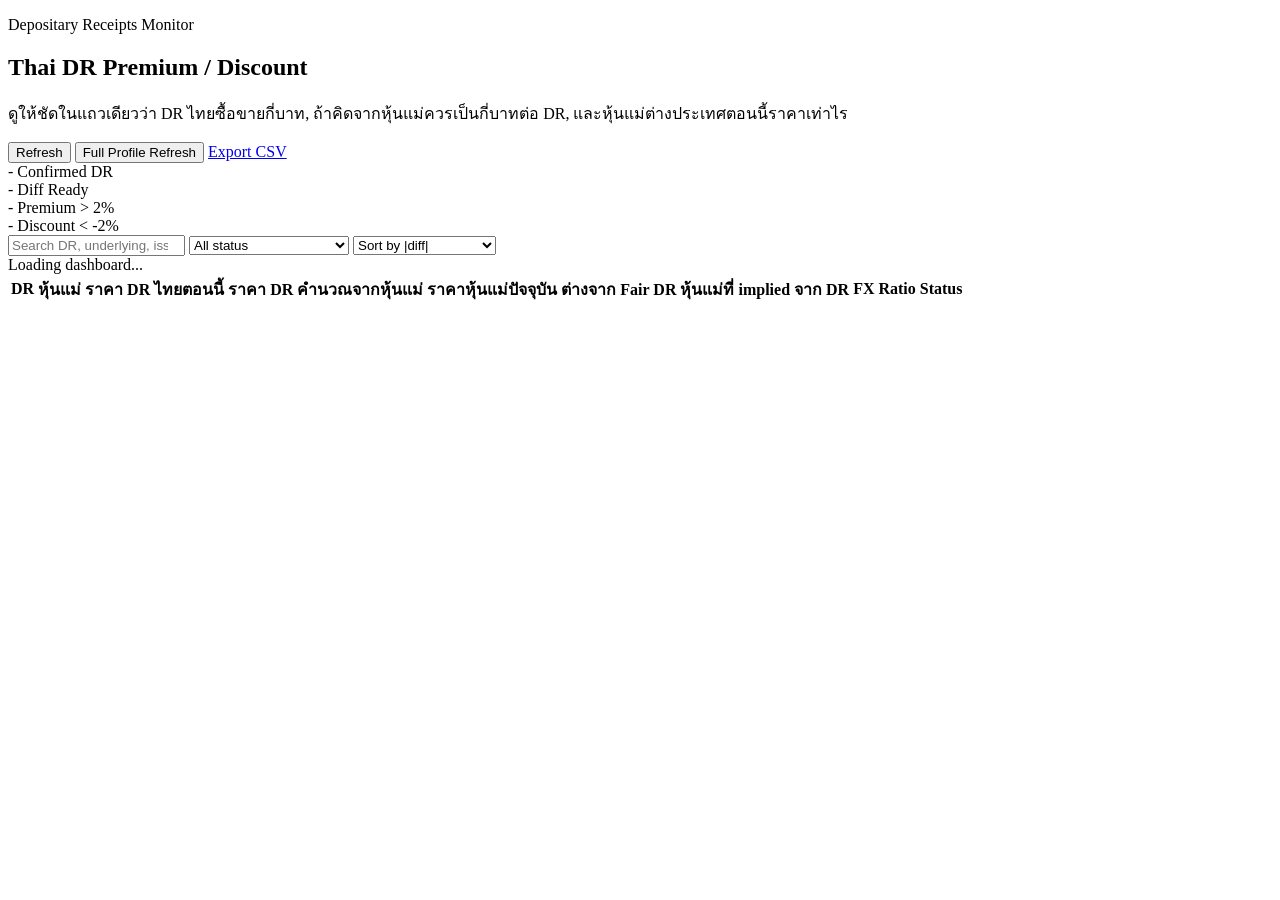
==== web/index.html @ 28b0d75f "Create Thai DR premium dashboard" ====
<!doctype html>
<html lang="th">
  <head>
    <meta charset="utf-8" />
    <meta name="viewport" content="width=device-width, initial-scale=1" />
    <title>Thai DR Premium Dashboard</title>
    <link rel="stylesheet" href="web/styles.css" />
  </head>
  <body>
    <main class="shell">
      <section class="topbar">
        <div>
          <p class="eyebrow">Depositary Receipts Monitor</p>
          <h1>Thai DR Premium / Discount</h1>
          <p class="subhead">
            ดูให้ชัดในแถวเดียวว่า DR ไทยซื้อขายกี่บาท, ถ้าคิดจากหุ้นแม่ควรเป็นกี่บาทต่อ DR,
            และหุ้นแม่ต่างประเทศตอนนี้ราคาเท่าไร
          </p>
        </div>
        <div class="actions">
          <button id="refreshBtn" title="Load latest generated data">Refresh</button>
          <button id="forceBtn" class="ghost" title="Only available when running local Python server">Full Profile Refresh</button>
          <a id="exportLink" class="ghost linkbtn" href="data/dashboard.csv">Export CSV</a>
        </div>
      </section>

      <section class="metrics" aria-live="polite">
        <div>
          <span id="confirmedCount">-</span>
          <label>Confirmed DR</label>
        </div>
        <div>
          <span id="withDiffCount">-</span>
          <label>Diff Ready</label>
        </div>
        <div>
          <span id="premiumCount">-</span>
          <label>Premium &gt; 2%</label>
        </div>
        <div>
          <span id="discountCount">-</span>
          <label>Discount &lt; -2%</label>
        </div>
      </section>

      <section class="controls">
        <input id="searchInput" type="search" placeholder="Search DR, underlying, issuer, exchange" />
        <select id="statusFilter">
          <option value="all">All status</option>
          <option value="premium">Premium</option>
          <option value="discount">Discount</option>
          <option value="ok">Near fair</option>
          <option value="needs_mapping_or_quote">Needs mapping / quote</option>
        </select>
        <select id="sortSelect">
          <option value="absDiff">Sort by |diff|</option>
          <option value="diffDesc">Premium high to low</option>
          <option value="diffAsc">Discount low to high</option>
          <option value="symbol">Symbol A-Z</option>
        </select>
      </section>

      <section id="notice" class="notice">Loading dashboard...</section>

      <section class="tablewrap">
        <table>
          <thead>
            <tr>
              <th>DR</th>
              <th>หุ้นแม่</th>
              <th>ราคา DR ไทยตอนนี้</th>
              <th>ราคา DR คำนวณจากหุ้นแม่</th>
              <th>ราคาหุ้นแม่ปัจจุบัน</th>
              <th>ต่างจาก Fair DR</th>
              <th>หุ้นแม่ที่ implied จาก DR</th>
              <th>FX</th>
              <th>Ratio</th>
              <th>Status</th>
            </tr>
          </thead>
          <tbody id="rows"></tbody>
        </table>
      </section>
    </main>
    <script src="web/app.js"></script>
  </body>
</html>
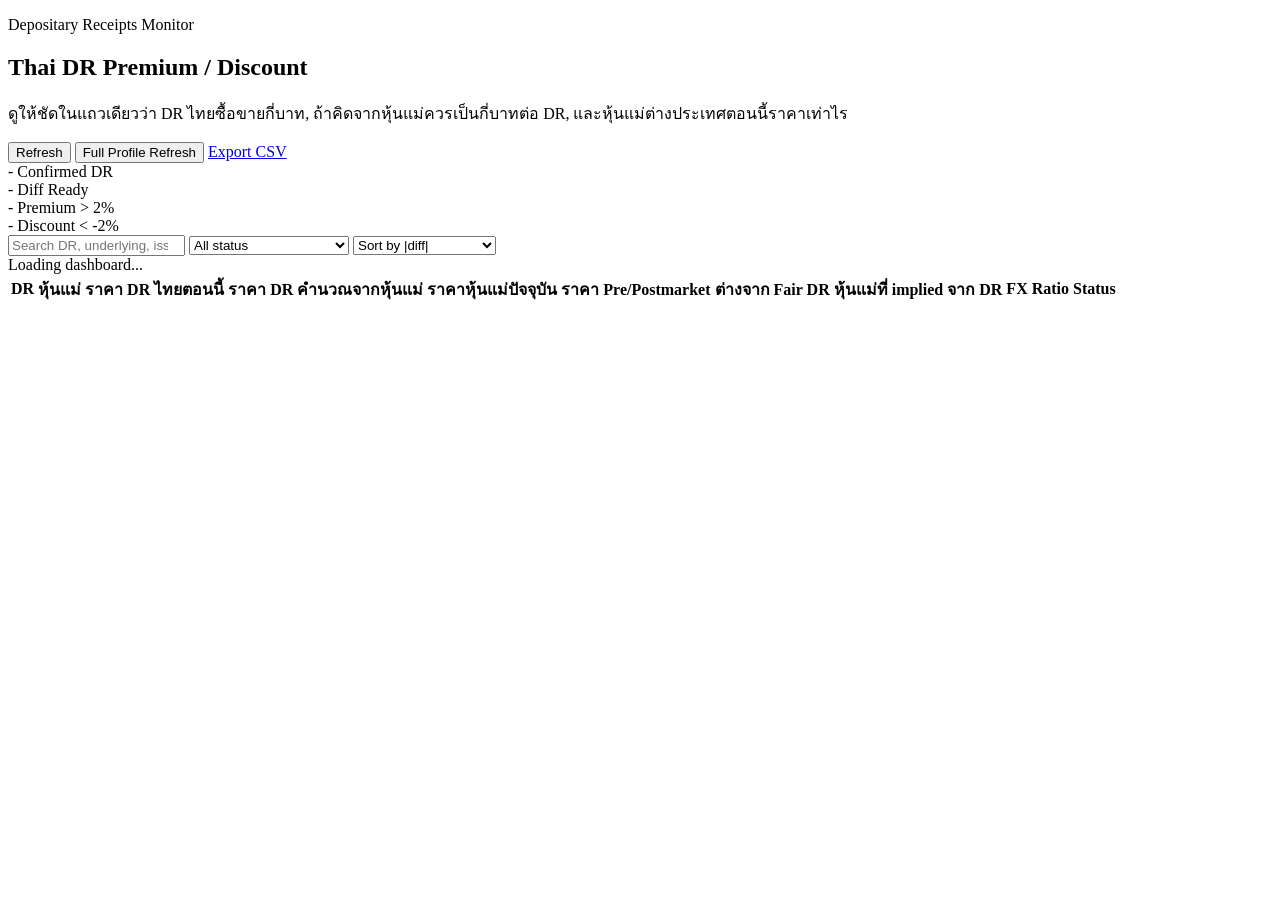
==== commit 3ffe55cf: "Add extended-hours underlying prices" ====
--- a/web/index.html
+++ b/web/index.html
@@ -71,6 +71,7 @@
               <th>ราคา DR ไทยตอนนี้</th>
               <th>ราคา DR คำนวณจากหุ้นแม่</th>
               <th>ราคาหุ้นแม่ปัจจุบัน</th>
+              <th>ราคา Pre/Postmarket</th>
               <th>ต่างจาก Fair DR</th>
               <th>หุ้นแม่ที่ implied จาก DR</th>
               <th>FX</th>
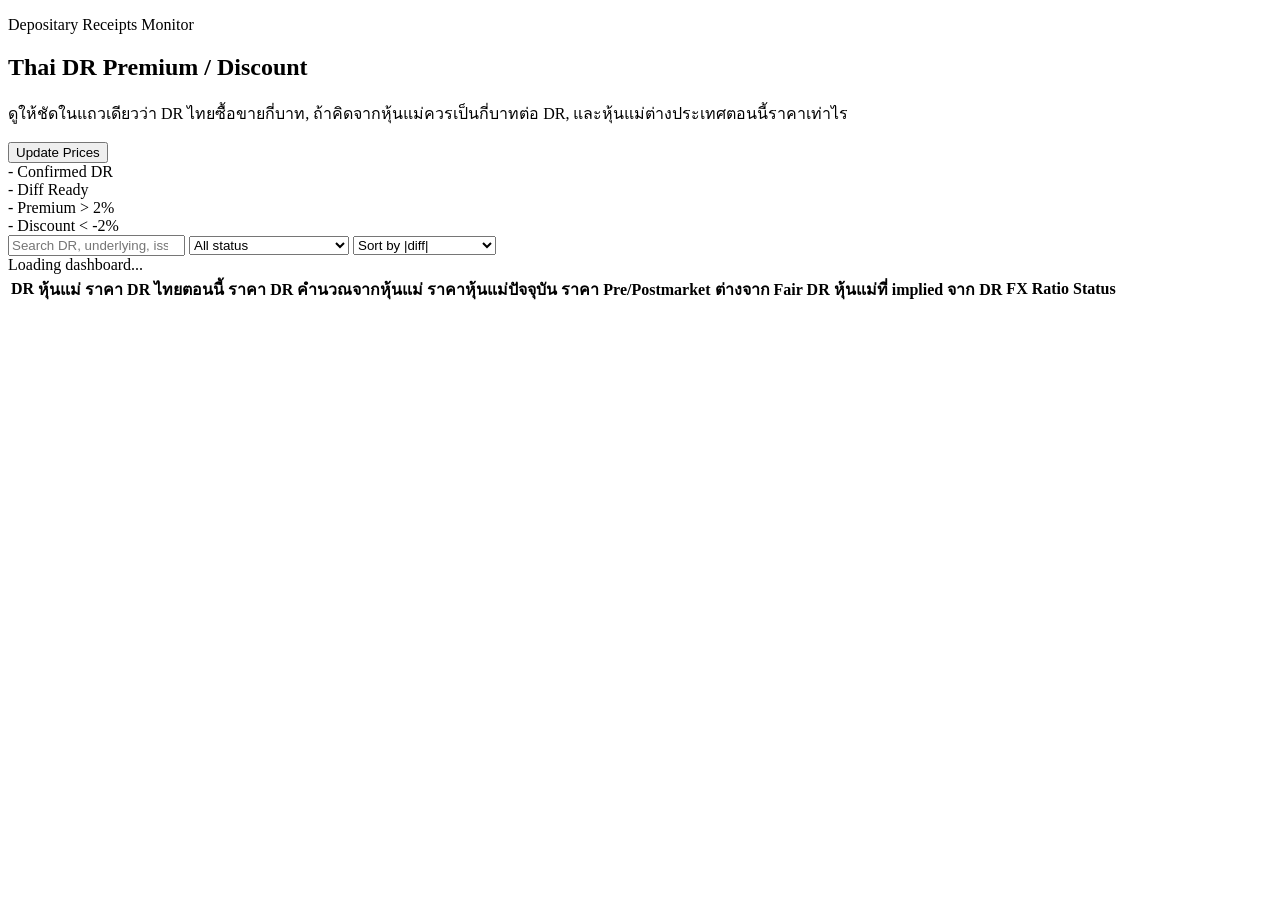
==== commit 44bf6934: "Update DR dashboard price refresh" ====
--- a/web/index.html
+++ b/web/index.html
@@ -4,6 +4,7 @@
     <meta charset="utf-8" />
     <meta name="viewport" content="width=device-width, initial-scale=1" />
     <title>Thai DR Premium Dashboard</title>
+    <link rel="icon" href="data:," />
     <link rel="stylesheet" href="web/styles.css" />
   </head>
   <body>
@@ -18,9 +19,7 @@
           </p>
         </div>
         <div class="actions">
-          <button id="refreshBtn" title="Load latest generated data">Refresh</button>
-          <button id="forceBtn" class="ghost" title="Only available when running local Python server">Full Profile Refresh</button>
-          <a id="exportLink" class="ghost linkbtn" href="data/dashboard.csv">Export CSV</a>
+          <button id="priceBtn" title="Update DR prices from SET official data, refresh underlying prices and FX, then recalculate the dashboard">Update Prices</button>
         </div>
       </section>
 
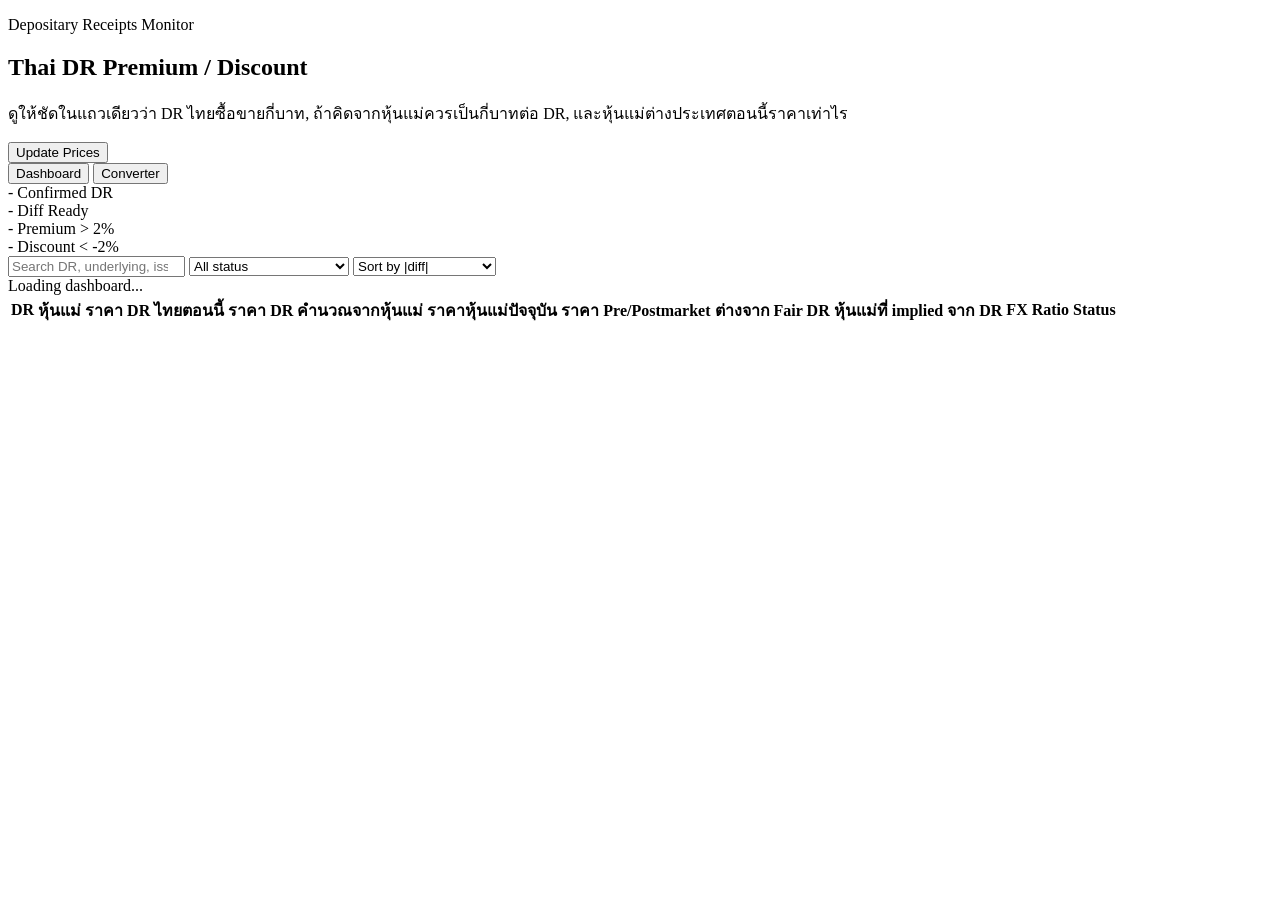
==== commit 894a746b: "Add DR price converter page" ====
--- a/web/index.html
+++ b/web/index.html
@@ -23,6 +23,11 @@
         </div>
       </section>
 
+      <section class="view-tabs" role="tablist" aria-label="Dashboard views">
+        <button id="dashboardTab" class="tab active" type="button">Dashboard</button>
+        <button id="converterTab" class="tab ghost" type="button">Converter</button>
+      </section>
+
       <section class="metrics" aria-live="polite">
         <div>
           <span id="confirmedCount">-</span>
@@ -42,44 +47,83 @@
         </div>
       </section>
 
-      <section class="controls">
-        <input id="searchInput" type="search" placeholder="Search DR, underlying, issuer, exchange" />
-        <select id="statusFilter">
-          <option value="all">All status</option>
-          <option value="premium">Premium</option>
-          <option value="discount">Discount</option>
-          <option value="ok">Near fair</option>
-          <option value="needs_mapping_or_quote">Needs mapping / quote</option>
-        </select>
-        <select id="sortSelect">
-          <option value="absDiff">Sort by |diff|</option>
-          <option value="diffDesc">Premium high to low</option>
-          <option value="diffAsc">Discount low to high</option>
-          <option value="symbol">Symbol A-Z</option>
-        </select>
+      <section id="dashboardView" class="view active">
+        <section class="controls">
+          <input id="searchInput" type="search" placeholder="Search DR, underlying, issuer, exchange" />
+          <select id="statusFilter">
+            <option value="all">All status</option>
+            <option value="premium">Premium</option>
+            <option value="discount">Discount</option>
+            <option value="ok">Near fair</option>
+            <option value="needs_mapping_or_quote">Needs mapping / quote</option>
+          </select>
+          <select id="sortSelect">
+            <option value="absDiff">Sort by |diff|</option>
+            <option value="diffDesc">Premium high to low</option>
+            <option value="diffAsc">Discount low to high</option>
+            <option value="symbol">Symbol A-Z</option>
+          </select>
+        </section>
+
+        <section id="notice" class="notice">Loading dashboard...</section>
+
+        <section class="tablewrap">
+          <table>
+            <thead>
+              <tr>
+                <th>DR</th>
+                <th>หุ้นแม่</th>
+                <th>ราคา DR ไทยตอนนี้</th>
+                <th>ราคา DR คำนวณจากหุ้นแม่</th>
+                <th>ราคาหุ้นแม่ปัจจุบัน</th>
+                <th>ราคา Pre/Postmarket</th>
+                <th>ต่างจาก Fair DR</th>
+                <th>หุ้นแม่ที่ implied จาก DR</th>
+                <th>FX</th>
+                <th>Ratio</th>
+                <th>Status</th>
+              </tr>
+            </thead>
+            <tbody id="rows"></tbody>
+          </table>
+        </section>
       </section>
 
-      <section id="notice" class="notice">Loading dashboard...</section>
+      <section id="converterView" class="view converter-view" hidden>
+        <section class="converter-controls">
+          <input id="converterSearch" type="search" placeholder="Search DR, underlying, issuer, exchange" />
+          <select id="converterSelect" aria-label="Choose DR or underlying"></select>
+        </section>
 
-      <section class="tablewrap">
-        <table>
-          <thead>
-            <tr>
-              <th>DR</th>
-              <th>หุ้นแม่</th>
-              <th>ราคา DR ไทยตอนนี้</th>
-              <th>ราคา DR คำนวณจากหุ้นแม่</th>
-              <th>ราคาหุ้นแม่ปัจจุบัน</th>
-              <th>ราคา Pre/Postmarket</th>
-              <th>ต่างจาก Fair DR</th>
-              <th>หุ้นแม่ที่ implied จาก DR</th>
-              <th>FX</th>
-              <th>Ratio</th>
-              <th>Status</th>
-            </tr>
-          </thead>
-          <tbody id="rows"></tbody>
-        </table>
+        <section id="converterSummary" class="converter-summary">Loading converter...</section>
+
+        <section class="converter-grid">
+          <div class="converter-card">
+            <h2>หุ้นแม่ -> DR</h2>
+            <label for="underlyingPriceInput">ราคาหุ้นแม่</label>
+            <div class="input-row">
+              <input id="underlyingPriceInput" type="number" inputmode="decimal" step="0.0001" />
+              <span id="underlyingCurrencyLabel">-</span>
+            </div>
+            <div class="converter-output">
+              <span id="fairDrOutput">-</span>
+              <label>บาทต่อ 1 DR</label>
+            </div>
+          </div>
+
+          <div class="converter-card">
+            <h2>DR -> หุ้นแม่</h2>
+            <label for="drPriceInput">ราคา DR</label>
+            <div class="input-row">
+              <input id="drPriceInput" type="number" inputmode="decimal" step="0.0001" />
+              <span>THB</span>
+            </div>
+            <div class="converter-output">
+              <span id="impliedUnderlyingOutput">-</span>
+              <label id="impliedCurrencyLabel">- ต่อหุ้นแม่</label>
+            </div>
+          </div>
+        </section>
       </section>
     </main>
     <script src="web/app.js"></script>
